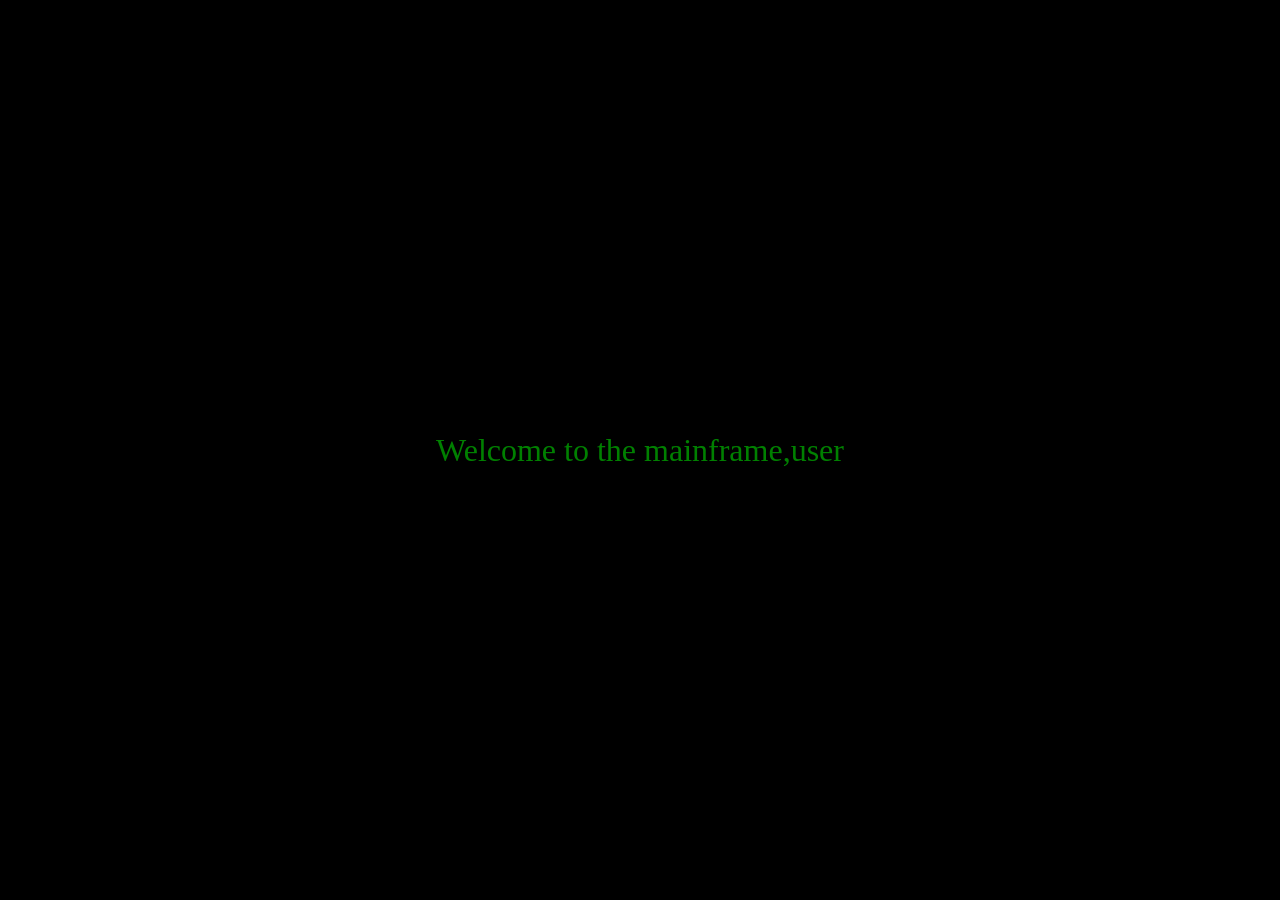
==== Matrix-TEXT/index.html @ 6eefbe1f "Initial upload of project folder" ====
<!DOCTYPE html>
<html lang="en">
<head>
    <meta charset="UTF-8">
    <meta name="viewport" content="width=device-width, initial-scale=1.0">
    <title>Document</title>
    <link rel="stylesheet" href="style.css">
</head>
<body>
    
<p>Welcome to the mainframe,user</p>
    <script src="script.js"></script>
</body>
</html>
---- Matrix-TEXT/style.css ----
*{
    margin: 0;
    padding: 0;
    box-sizing: border-box;
}

html,body{
    height: 100%;
    width: 100%;
    background-color: black;
}
body{
    display: flex;
    justify-content: center;
    align-items: center;
}
p{
    color: green;
    font-size: 2rem;
}
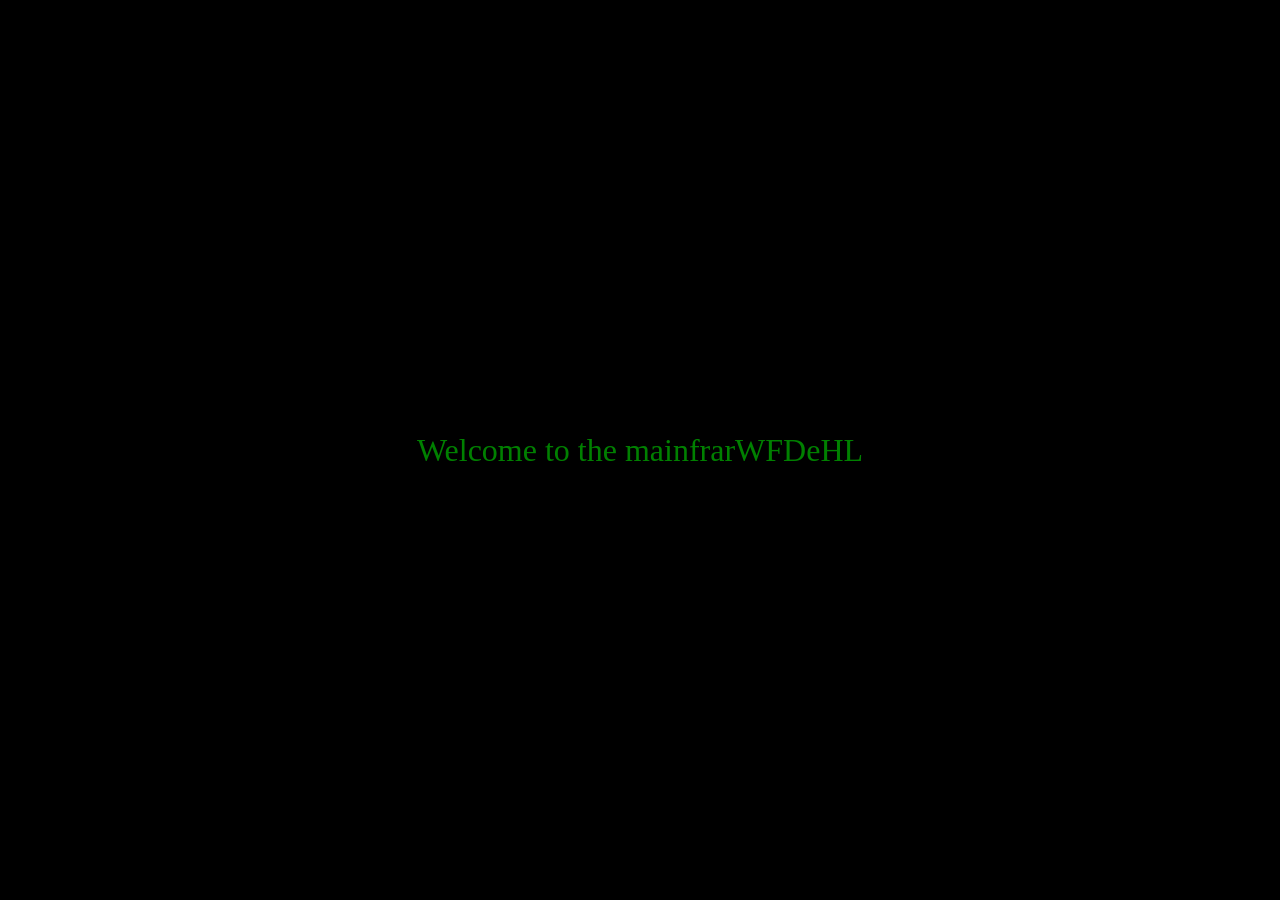
==== commit 33c6484d: "Add new folder" ====
--- a/Matrix-TEXT/index.html
+++ b/Matrix-TEXT/index.html
@@ -8,7 +8,7 @@
 </head>
 <body>
     
-<p>Welcome to the mainframe,user</p>
+<p >Welcome to the mainframe,user</p>
     <script src="script.js"></script>
 </body>
 </html>
--- a/Matrix-TEXT/style.css
+++ b/Matrix-TEXT/style.css
@@ -17,4 +17,10 @@
 p{
     color: green;
     font-size: 2rem;
+    padding: 10px;
+    margin: 10px;
+}
+p text{
+    padding: 1px;
+    margin: 1px;
 }
